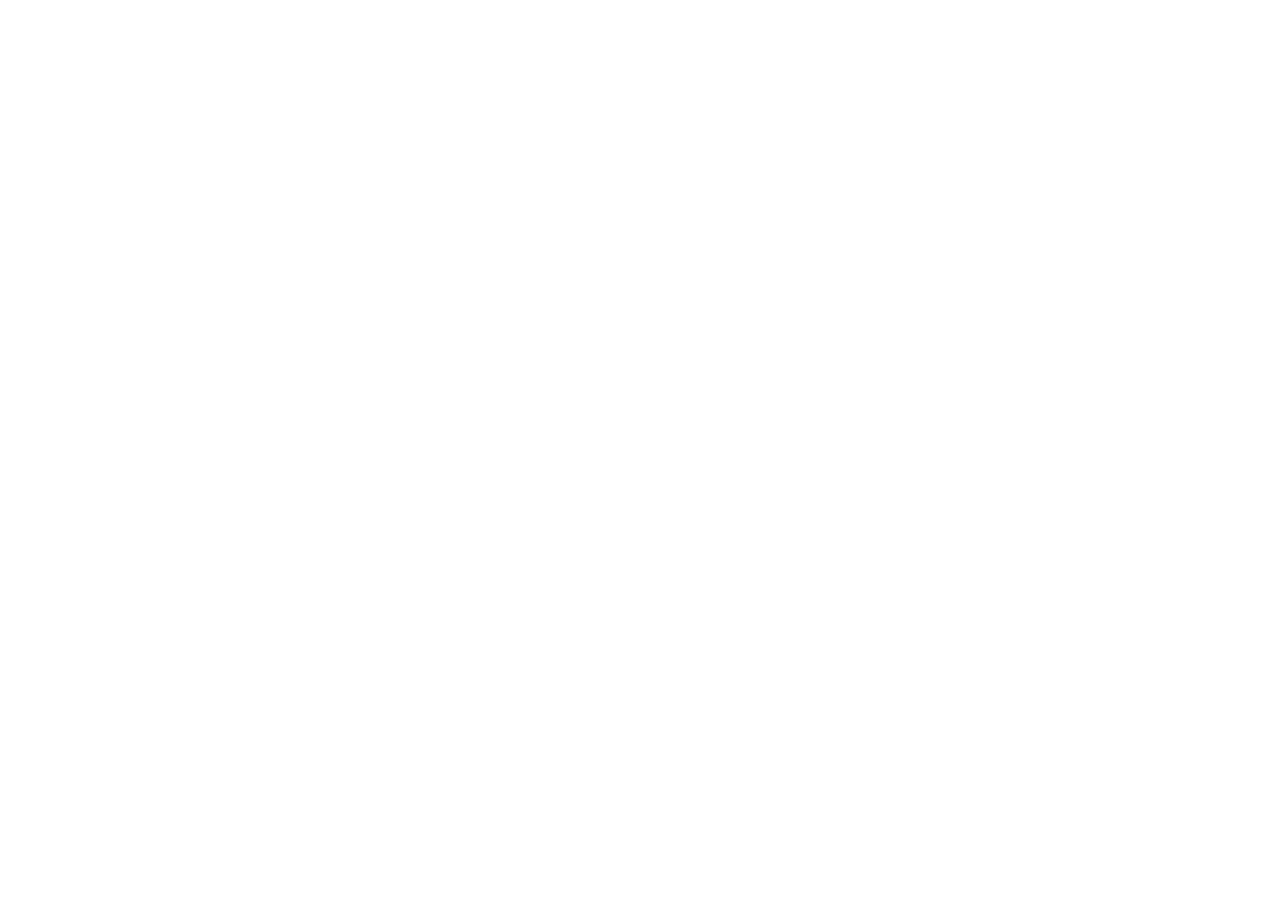
==== final.html @ 80b32f38 "Add files via upload" ====
<!DOCTYPE html>
<html lang="en">
<head>
    <meta charset="UTF-8">
    <meta name="viewport" content="width=device-width, initial-scale=1.0">
    <title>Happy Anniversary</title>
    <link rel="stylesheet" href="styles.css">
</head>
<body>
    <video autoplay loop id="background-video">
        <source src="videos/my_girl.mp4" type="video/mp4"> <!-- Ensure this path is correct -->
        Your browser does not support the video tag.
    </video>
    <div class="final-container">
        <h1>Happy Anniversary, My Love!</h1>
        <p>Thank you for these amazing 2 years together.</p>
    </div>
    <script src="script.js"></script>
</body>
</html>
---- styles.css ----
body {
    font-family: Arial, sans-serif;
    margin: 0;
    overflow: hidden; /* Prevent scrollbars during animation */
}

#background-video {
    position: fixed; /* Make video fixed to the viewport */
    top: 0;
    left: 0;
    width: 100%; /* Full width */
    height: 100%; /* Full height */
    object-fit: cover; /* Cover the entire screen */
    z-index: -1; /* Send video to back */
}

/* For the first three pages */
.container {
    text-align: center;
    background: rgba(30, 30, 30, 0.7); /* Slightly transparent background for the first three pages */
    padding: 40px;
    border-radius: 10px;
    box-shadow: 0 4px 20px rgba(0, 0, 0, 0.5);
    width: 300px; /* Fixed width for a minimalist look */
    position: absolute; /* Center the container */
    top: 50%; /* Move to the vertical center */
    left: 50%; /* Move to the horizontal center */
    transform: translate(-50%, -50%); /* Translate back to truly center */
}

/* For the final page */
.final-container {
    text-align: center; /* Center text alignment */
    position: relative; /* Allow relative positioning */
    top: 10%; /* Position it near the top */
    left: 50%; /* Center horizontally */
    transform: translateX(-50%); /* Translate back to truly center horizontally */
    color: white; /* White text color */
}

.final-container h1 {
    font-size: 1.5em; /* Font size for the heading */
    margin-bottom: 10px; /* Space below the heading */
}

.final-container p {
    font-size: 1.2em; /* Font size for the paragraph */
    margin: 0; /* Remove default margin */
}

h1 {
    font-size: 2.5em; /* Larger heading for the first three pages */
    margin-bottom: 20px;
    color: white; /* White color for headings */
}

.question {
    margin: 20px 0;
    font-size: 1.2em; /* Adjust question font size */
    color: white; /* White color for questions */
}

.buttons {
    display: flex;
    justify-content: center;
    gap: 20px;
}

button {
    padding: 10px 20px;
    font-size: 1em;
    color: #fff;
    background-color: #007bff; /* Primary button color */
    border: none;
    border-radius: 5px;
    cursor: pointer;
    transition: background-color 0.3s, transform 0.2s; /* Added transform for hover effect */
}

button:hover {
    background-color: #0056b3; /* Darker shade on hover */
    transform: scale(1.05); /* Slightly scale up on hover */
}
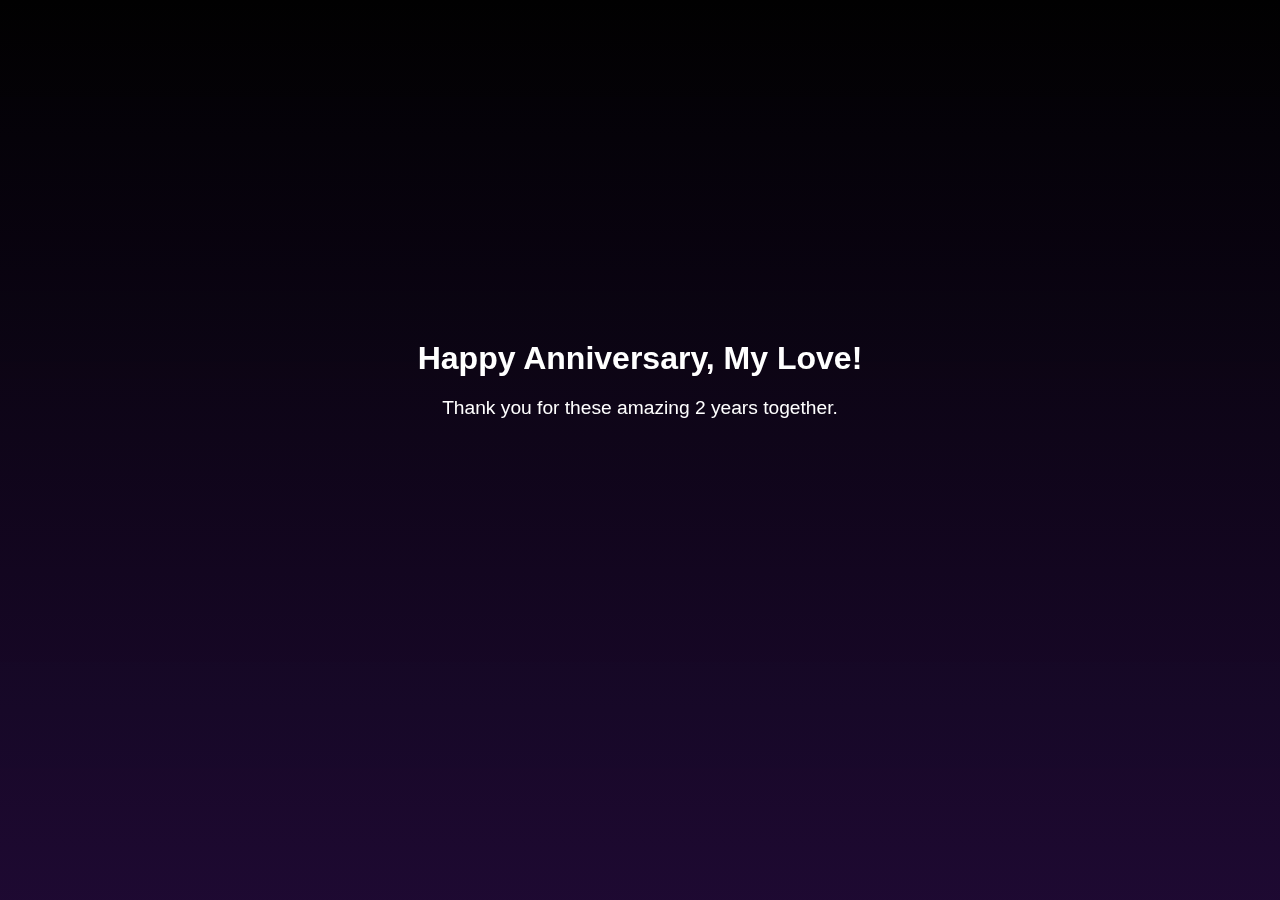
==== commit 05efab5d: "Update final.html" ====
--- a/final.html
+++ b/final.html
@@ -7,10 +7,8 @@
     <link rel="stylesheet" href="styles.css">
 </head>
 <body>
-    <video autoplay loop id="background-video">
-        <source src="videos/my_girl.mp4" type="video/mp4"> <!-- Ensure this path is correct -->
-        Your browser does not support the video tag.
-    </video>
+    <iframe width="560" height="315" src="https://www.youtube.com/embed/WECKJ1VzCVA?si=vO3nx5J6c8ZViP0E&amp;start=23" title="YouTube video player" frameborder="0" allow="accelerometer; autoplay; clipboard-write; encrypted-media; gyroscope; picture-in-picture; web-share" referrerpolicy="strict-origin-when-cross-origin" allowfullscreen></iframe>
+
     <div class="final-container">
         <h1>Happy Anniversary, My Love!</h1>
         <p>Thank you for these amazing 2 years together.</p>
--- a/styles.css
+++ b/styles.css
@@ -1,83 +1,93 @@
+/* Global Styles for a Romantic, Dark Theme */
 body {
     font-family: Arial, sans-serif;
     margin: 0;
-    overflow: hidden; /* Prevent scrollbars during animation */
+    overflow: hidden; /* Prevent scrollbars */
+    background: #0b0c10; /* Very dark color for a night-like effect */
+    color: white; /* Make all text white by default */
 }
 
-#background-video {
-    position: fixed; /* Make video fixed to the viewport */
+/* Container styling for the first three pages */
+.container {
+    text-align: center;
+    background: rgba(0, 0, 0, 0.6); /* Dark translucent background for a romantic effect */
+    padding: 40px;
+    border-radius: 10px;
+    box-shadow: 0 4px 20px rgba(0, 0, 0, 0.7); /* Darker shadow for a deeper effect */
+    width: 320px; /* Slightly wider for more breathing room */
+    position: absolute;
+    top: 50%; /* Center vertically */
+    left: 50%; /* Center horizontally */
+    transform: translate(-50%, -50%);
+    color: #f8f9fa; /* Slightly off-white text color for a soft look */
+    backdrop-filter: blur(5px); /* Blur background slightly to create a dreamy, romantic effect */
+}
+
+/* Romantic Gradient Background for the body */
+body::before {
+    content: "";
+    position: fixed;
     top: 0;
     left: 0;
-    width: 100%; /* Full width */
-    height: 100%; /* Full height */
-    object-fit: cover; /* Cover the entire screen */
-    z-index: -1; /* Send video to back */
+    width: 100%;
+    height: 100%;
+    background: linear-gradient(to bottom, rgba(0, 0, 0, 0.9), rgba(38, 9, 65, 0.7)); /* Dark gradient with a romantic purple tint */
+    z-index: -2; /* Behind everything */
 }
 
-/* For the first three pages */
-.container {
+/* For the final page with video */
+.final-container {
     text-align: center;
-    background: rgba(30, 30, 30, 0.7); /* Slightly transparent background for the first three pages */
-    padding: 40px;
-    border-radius: 10px;
-    box-shadow: 0 4px 20px rgba(0, 0, 0, 0.5);
-    width: 300px; /* Fixed width for a minimalist look */
-    position: absolute; /* Center the container */
-    top: 50%; /* Move to the vertical center */
-    left: 50%; /* Move to the horizontal center */
-    transform: translate(-50%, -50%); /* Translate back to truly center */
-}
-
-/* For the final page */
-.final-container {
-    text-align: center; /* Center text alignment */
-    position: relative; /* Allow relative positioning */
-    top: 10%; /* Position it near the top */
-    left: 50%; /* Center horizontally */
-    transform: translateX(-50%); /* Translate back to truly center horizontally */
-    color: white; /* White text color */
+    position: relative;
+    top: 10%;
+    left: 50%;
+    transform: translateX(-50%);
+    color: white;
 }
 
 .final-container h1 {
-    font-size: 1.5em; /* Font size for the heading */
-    margin-bottom: 10px; /* Space below the heading */
+    font-size: 2em; /* Larger font for a grander final message */
+    margin-bottom: 20px;
 }
 
 .final-container p {
-    font-size: 1.2em; /* Font size for the paragraph */
-    margin: 0; /* Remove default margin */
+    font-size: 1.2em;
+    margin: 0;
 }
 
+/* Buttons */
+.buttons {
+    display: flex;
+    justify-content: center;
+    gap: 20px;
+    margin-top: 20px; /* Space between text and buttons */
+}
+
+button {
+    padding: 12px 24px;
+    font-size: 1.1em;
+    color: #fff;
+    background-color: #9b59b6; /* Romantic purple color */
+    border: none;
+    border-radius: 5px;
+    cursor: pointer;
+    transition: background-color 0.3s ease, transform 0.2s ease;
+}
+
+button:hover {
+    background-color: #8e44ad; /* Darker shade for hover */
+    transform: scale(1.05); /* Slight enlarge effect */
+}
+
+/* Headings and text on the first three pages */
 h1 {
-    font-size: 2.5em; /* Larger heading for the first three pages */
+    font-size: 2.5em;
     margin-bottom: 20px;
-    color: white; /* White color for headings */
+    color: #ffffff; /* Bright white for heading contrast */
 }
 
 .question {
     margin: 20px 0;
-    font-size: 1.2em; /* Adjust question font size */
-    color: white; /* White color for questions */
+    font-size: 1.3em;
+    color: #dddddd; /* Softer white for a gentler touch */
 }
-
-.buttons {
-    display: flex;
-    justify-content: center;
-    gap: 20px;
-}
-
-button {
-    padding: 10px 20px;
-    font-size: 1em;
-    color: #fff;
-    background-color: #007bff; /* Primary button color */
-    border: none;
-    border-radius: 5px;
-    cursor: pointer;
-    transition: background-color 0.3s, transform 0.2s; /* Added transform for hover effect */
-}
-
-button:hover {
-    background-color: #0056b3; /* Darker shade on hover */
-    transform: scale(1.05); /* Slightly scale up on hover */
-}
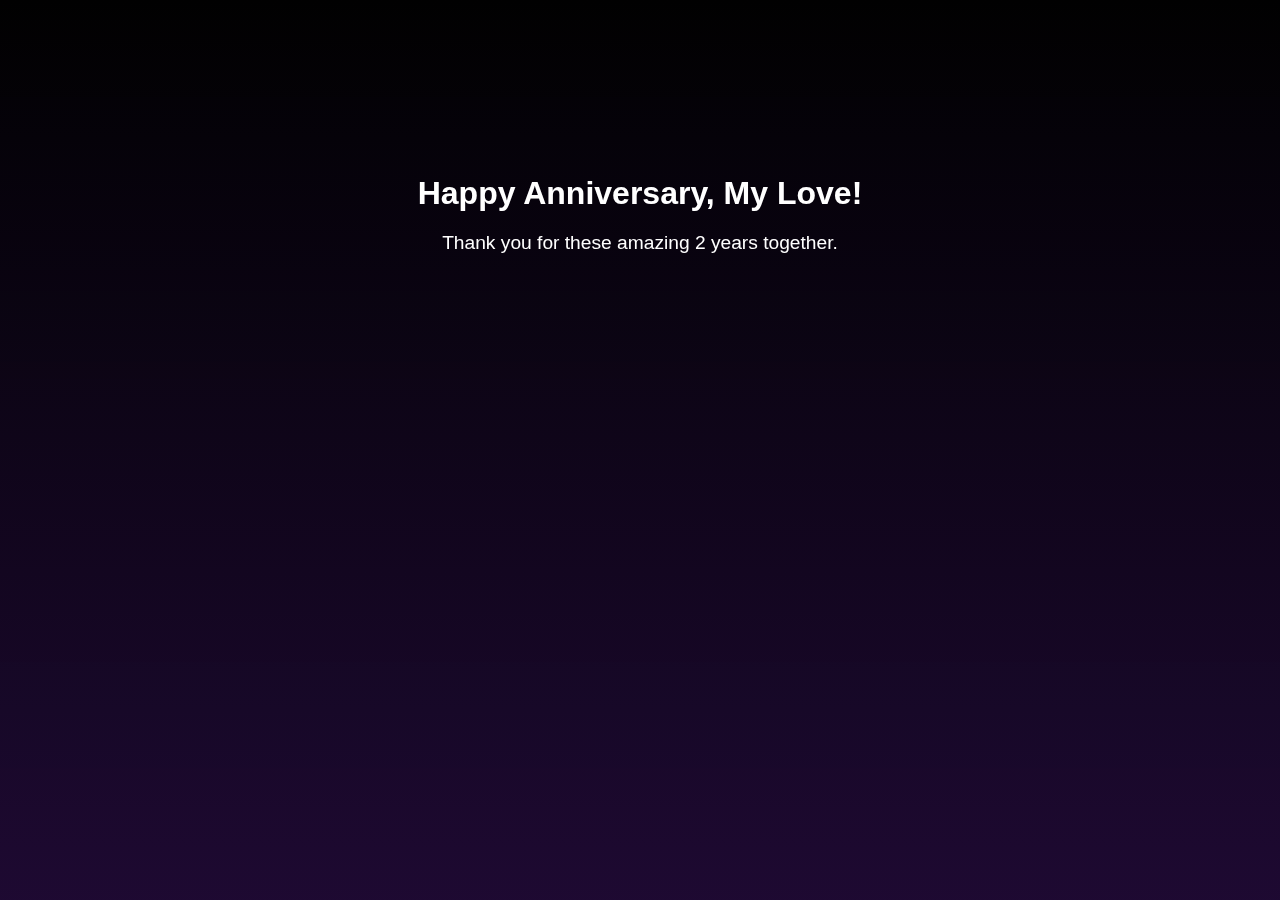
==== commit be5b8ad5: "Update final.html" ====
--- a/final.html
+++ b/final.html
@@ -7,7 +7,9 @@
     <link rel="stylesheet" href="styles.css">
 </head>
 <body>
-    <iframe width="560" height="315" src="https://www.youtube.com/embed/WECKJ1VzCVA?si=vO3nx5J6c8ZViP0E&amp;start=23" title="YouTube video player" frameborder="0" allow="accelerometer; autoplay; clipboard-write; encrypted-media; gyroscope; picture-in-picture; web-share" referrerpolicy="strict-origin-when-cross-origin" allowfullscreen></iframe>
+    <iframe id="background-video" src="https://www.youtube.com/embed/YOUR_VIDEO_ID?autoplay=1&mute=1&loop=1&playlist=YOUR_VIDEO_ID" 
+        frameborder="0" allow="autoplay; encrypted-media" allowfullscreen>
+</iframe>
 
     <div class="final-container">
         <h1>Happy Anniversary, My Love!</h1>
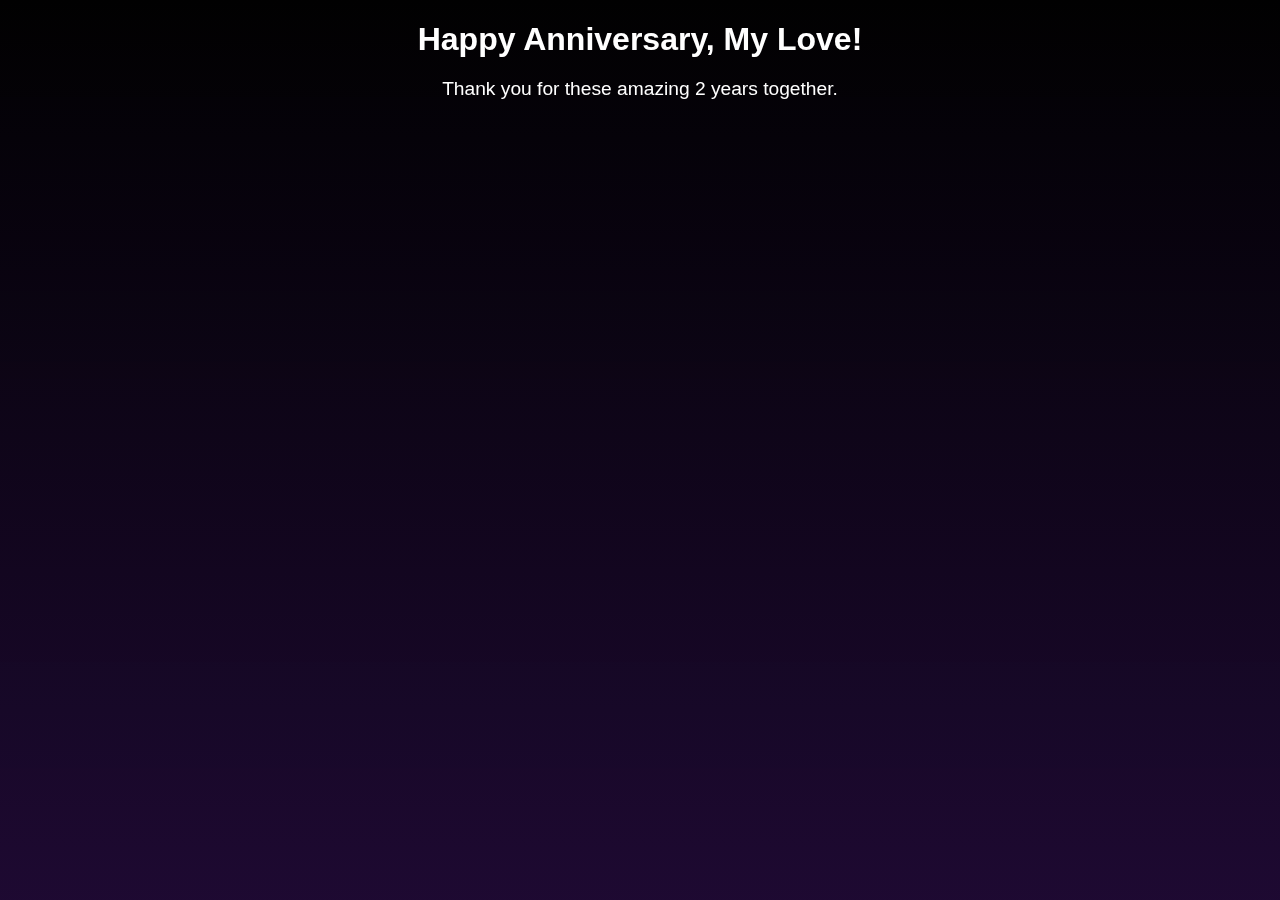
==== commit efc702be: "Update final.html" ====
--- a/final.html
+++ b/final.html
@@ -7,10 +7,10 @@
     <link rel="stylesheet" href="styles.css">
 </head>
 <body>
-    <iframe id="background-video" src="https://www.youtube.com/embed/YOUR_VIDEO_ID?autoplay=1&mute=1&loop=1&playlist=YOUR_VIDEO_ID" 
-        frameborder="0" allow="autoplay; encrypted-media" allowfullscreen>
-</iframe>
-
+    <iframe id="background-video" 
+    src="https://www.youtube.com/embed/WECKJ1VzCVA?start=23&autoplay=1&loop=1&playlist=WECKJ1VzCVA" 
+    frameborder="0" allow="autoplay; encrypted-media" allowfullscreen>
+    </iframe>
     <div class="final-container">
         <h1>Happy Anniversary, My Love!</h1>
         <p>Thank you for these amazing 2 years together.</p>
--- a/styles.css
+++ b/styles.css
@@ -91,3 +91,13 @@
     font-size: 1.3em;
     color: #dddddd; /* Softer white for a gentler touch */
 }
+#background-video {
+    position: fixed;
+    top: 0;
+    left: 0;
+    width: 100%;
+    height: 100%;
+    object-fit: cover;
+    z-index: -1;
+    pointer-events: none; /* Prevents interaction with the video */
+}
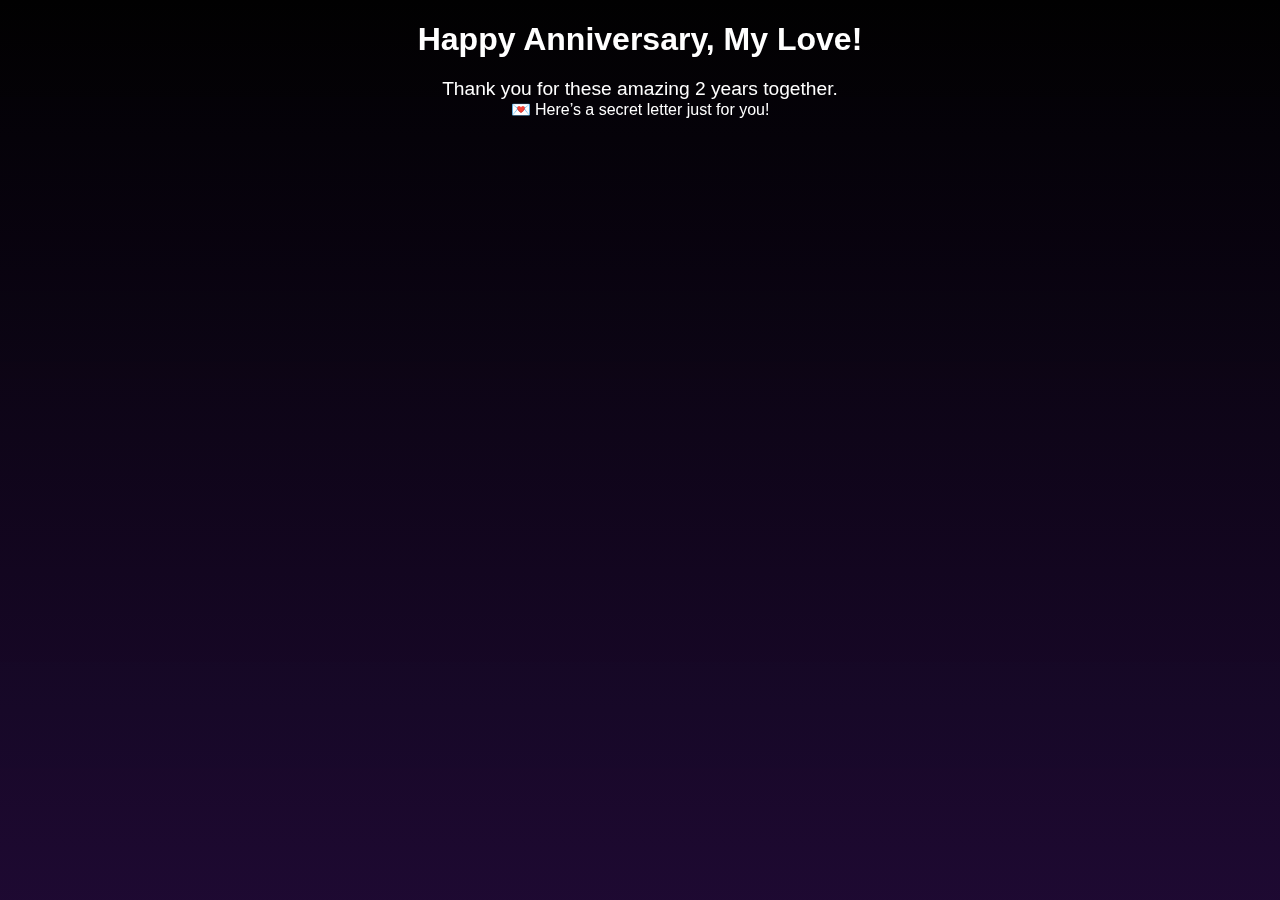
==== commit db6c5669: "Update final.html" ====
--- a/final.html
+++ b/final.html
@@ -7,14 +7,28 @@
     <link rel="stylesheet" href="styles.css">
 </head>
 <body>
-    <iframe id="background-video" 
-    src="https://www.youtube.com/embed/WECKJ1VzCVA?start=23&autoplay=1&loop=1&playlist=WECKJ1VzCVA" 
-    frameborder="0" allow="autoplay; encrypted-media" allowfullscreen>
-    </iframe>
+
+    <!-- YouTube Video player container -->
+    <div id="player"></div>
+
+    <!-- Secret letter and other content -->
     <div class="final-container">
         <h1>Happy Anniversary, My Love!</h1>
         <p>Thank you for these amazing 2 years together.</p>
+        <!-- Secret letter hidden initially -->
+        <div id="secret-letter">💌 Here’s a secret letter just for you!</div>
     </div>
+
+    <!-- Link to external JavaScript file -->
     <script src="script.js"></script>
+
+    <!-- YouTube API Script -->
+    <script>
+        // Load YouTube API
+        var tag = document.createElement('script');
+        tag.src = "https://www.youtube.com/iframe_api";
+        var firstScriptTag = document.getElementsByTagName('script')[0];
+        firstScriptTag.parentNode.insertBefore(tag, firstScriptTag);
+    </script>
 </body>
 </html>
